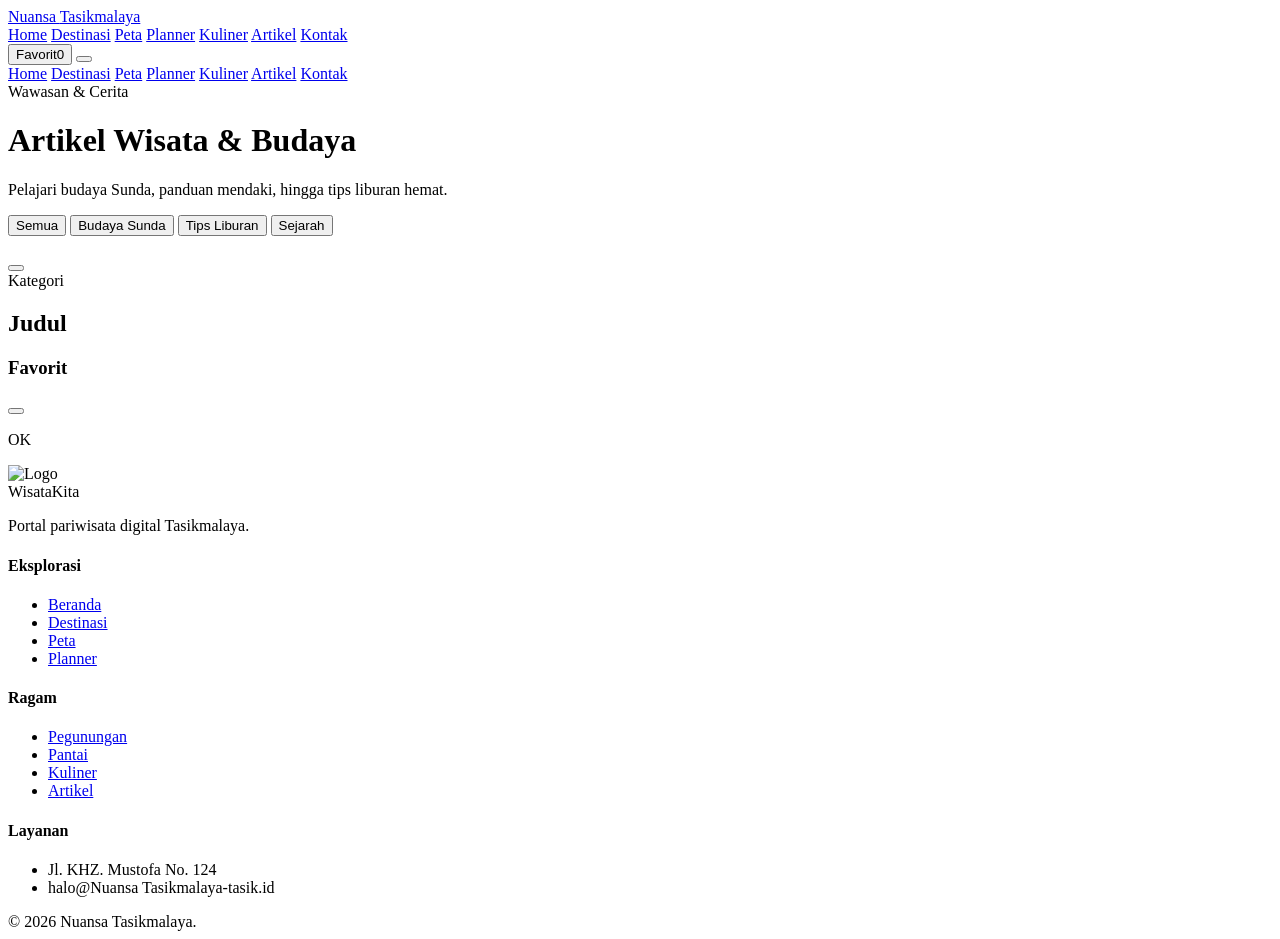
==== artikel.html @ 35f80a56 "Add files via upload" ====
<!DOCTYPE html>
<html lang="id" class="scroll-smooth">
<head>
    <meta charset="UTF-8">
    <meta name="viewport" content="width=device-width, initial-scale=1.0">
    <title>Artikel - Nuansa Tasikmalaya</title>
    <link rel="icon" type="image/png" href="assets/img/logo.png">
    <link rel="preconnect" href="https://fonts.googleapis.com">
    <link href="https://fonts.googleapis.com/css2?family=Inter:wght@400;500;600;700&family=Poppins:wght@500;600;700;800&display=swap" rel="stylesheet">
    <script src="https://cdn.tailwindcss.com"></script>
    <script>tailwind.config = { theme: { extend: { colors: { forest:'#123B35', emeraldNature:'#27866C', mintSoft:'#E9F4EF', amberWarm:'#F4B860', creamLight:'#FAF8F5' }, fontFamily: { heading:['Poppins','sans-serif'], sans:['Inter','sans-serif'] }, boxShadow: { 'soft':'0 10px 30px -5px rgba(18,59,53,0.08)', 'card':'0 20px 40px -15px rgba(18,59,53,0.12)' } } } };</script>
    <script src="https://unpkg.com/lucide@latest"></script>
    <link rel="stylesheet" href="css/style.css">
</head>
<body class="antialiased selection:bg-emeraldNature selection:text-white flex flex-col min-h-screen" data-page="artikel">

<header id="navbar" class="fixed top-0 left-0 right-0 z-50 transition-all duration-300 bg-transparent text-white py-4">
    <div class="max-w-7xl mx-auto px-4 sm:px-6 lg:px-8 flex items-center justify-between">
        <a href="index.html" class="flex items-center gap-2.5 group"><div class="w-14 h-14 rounded-xl overflow-hidden  justify-center shadow-md"><img src="gambar/gambar2.png" alt="Logo" class="w-full h-full object-contain p-1" onerror="this.style.display='none'; this.parentElement.innerHTML='<i data-lucide=\'compass\' class=\'w-6 h-6 text-forest\'></i>'; lucide.createIcons();"></div><div><span class="font-heading font-bold text-xl tracking-tight block leading-none">Nuansa <span class="text-amberWarm">Tasikmalaya</span></span><span class="text-[11px] uppercase tracking-widest opacity-85 font-medium"></span></div></a>
        <nav class="hidden lg:flex items-center gap-1 xl:gap-2">
            <a href="index.html" data-nav="home" class="nav-link px-3.5 py-2 rounded-xl text-sm font-medium hover:bg-white/15">Home</a>
            <a href="wisata.html" data-nav="destinasi" class="nav-link px-3.5 py-2 rounded-xl text-sm font-medium hover:bg-white/15">Destinasi</a>
            <a href="peta.html" data-nav="peta" class="nav-link px-3.5 py-2 rounded-xl text-sm font-medium hover:bg-white/15">Peta</a>
            <a href="trip-planner.html" data-nav="planner" class="nav-link px-3.5 py-2 rounded-xl text-sm font-medium hover:bg-white/15">Planner</a>
            <a href="kuliner.html" data-nav="kuliner" class="nav-link px-3.5 py-2 rounded-xl text-sm font-medium hover:bg-white/15">Kuliner</a>
            <a href="artikel.html" data-nav="artikel" class="nav-link px-3.5 py-2 rounded-xl text-sm font-medium hover:bg-white/15">Artikel</a>
            <a href="kontak.html" data-nav="kontak" class="nav-link px-3.5 py-2 rounded-xl text-sm font-medium hover:bg-white/15">Kontak</a>
        </nav>
        <div class="flex items-center gap-2.5">
            <button onclick="toggleFavoritesModal()" class="relative p-2.5 rounded-xl bg-white/15 hover:bg-white/25 flex items-center gap-1.5"><i data-lucide="heart" class="w-5 h-5 text-amberWarm fill-amberWarm"></i><span class="hidden sm:inline text-xs font-semibold">Favorit</span><span id="fav-badge" class="ml-0.5 px-1.5 py-0.5 text-[11px] font-bold rounded-full bg-amberWarm text-forest">0</span></button>
            <button onclick="toggleMobileMenu()" class="lg:hidden p-2.5 rounded-xl bg-white/15"><i data-lucide="menu" class="w-6 h-6"></i></button>
        </div>
    </div>
    <div id="mobile-menu" class="hidden lg:hidden bg-forest text-white border-t border-white/10 mt-3 px-4 pt-3 pb-6 shadow-2xl">
        <div class="flex flex-col space-y-1.5">
            <a href="index.html" class="px-4 py-3 rounded-xl font-medium hover:bg-white/10">Home</a>
            <a href="wisata.html" class="px-4 py-3 rounded-xl font-medium hover:bg-white/10">Destinasi</a>
            <a href="peta.html" class="px-4 py-3 rounded-xl font-medium hover:bg-white/10">Peta</a>
            <a href="trip-planner.html" class="px-4 py-3 rounded-xl font-medium hover:bg-white/10">Planner</a>
            <a href="kuliner.html" class="px-4 py-3 rounded-xl font-medium hover:bg-white/10">Kuliner</a>
            <a href="artikel.html" class="px-4 py-3 rounded-xl font-medium hover:bg-white/10">Artikel</a>
            <a href="kontak.html" class="px-4 py-3 rounded-xl font-medium hover:bg-white/10">Kontak</a>
        </div>
    </div>
</header>

<main class="flex-grow pt-28 pb-20 bg-creamLight min-h-screen">
    <div class="max-w-7xl mx-auto px-4 sm:px-6 lg:px-8">
        <div class="flex flex-col md:flex-row md:items-end justify-between mb-10 gap-4">
            <div>
                <span class="text-emeraldNature font-semibold text-xs uppercase tracking-widest">Wawasan & Cerita</span>
                <h1 class="font-heading text-3xl sm:text-4xl font-bold text-forest mt-1">Artikel Wisata & Budaya</h1>
                <p class="text-slate-600 text-sm mt-1">Pelajari budaya Sunda, panduan mendaki, hingga tips liburan hemat.</p>
            </div>
            <div class="flex flex-wrap gap-2">
                <button onclick="filterArticles('Semua')" data-art="Semua" class="art-btn px-4 py-2 rounded-xl text-xs font-semibold bg-forest text-white">Semua</button>
                <button onclick="filterArticles('Budaya Sunda')" data-art="Budaya Sunda" class="art-btn px-4 py-2 rounded-xl text-xs font-semibold bg-white text-forest hover:bg-mintSoft">Budaya Sunda</button>
                <button onclick="filterArticles('Tips Liburan')" data-art="Tips Liburan" class="art-btn px-4 py-2 rounded-xl text-xs font-semibold bg-white text-forest hover:bg-mintSoft">Tips Liburan</button>
                <button onclick="filterArticles('Sejarah')" data-art="Sejarah" class="art-btn px-4 py-2 rounded-xl text-xs font-semibold bg-white text-forest hover:bg-mintSoft">Sejarah</button>
            </div>
        </div>
        <div id="articles-grid" class="grid md:grid-cols-2 lg:grid-cols-3 gap-7"></div>
    </div>
</main>

<!-- ARTICLE MODAL -->
<div id="article-modal" class="fixed inset-0 z-50 hidden items-center justify-center bg-forest/75 backdrop-blur-sm p-4">
    <div class="bg-white rounded-3xl max-w-3xl w-full overflow-hidden shadow-2xl max-h-[90vh] flex flex-col">
        <div class="relative h-56 sm:h-72 shrink-0">
            <img id="modal-art-img" src="" alt="" class="w-full h-full object-cover">
            <div class="absolute inset-0 bg-gradient-to-t from-forest/90 via-forest/30 to-transparent"></div>
            <button onclick="closeArticleModal()" class="absolute top-4 right-4 w-10 h-10 rounded-full bg-white/90 text-forest flex items-center justify-center shadow-lg hover:bg-amberWarm transition-colors"><i data-lucide="x" class="w-5 h-5"></i></button>
            <div class="absolute bottom-5 left-6 right-6 text-white"><span id="modal-art-cat" class="px-3 py-1 rounded-full bg-amberWarm text-forest text-xs font-bold">Kategori</span><h2 id="modal-art-title" class="font-heading text-xl sm:text-2xl font-bold mt-2">Judul</h2><p id="modal-art-meta" class="text-xs text-mintSoft mt-1"></p></div>
        </div>
        <div id="modal-art-body" class="p-6 sm:p-8 overflow-y-auto text-slate-700 text-sm sm:text-base leading-relaxed space-y-4"></div>
    </div>
</div>

<div id="favorites-modal" class="fixed inset-0 z-50 hidden items-center justify-center bg-forest/70 backdrop-blur-sm p-4"><div class="bg-white rounded-3xl max-w-lg w-full p-6 sm:p-8 shadow-2xl max-h-[85vh] flex flex-col"><div class="flex items-center justify-between pb-4 border-b border-slate-100"><div class="flex items-center gap-2.5"><div class="w-9 h-9 rounded-xl bg-mintSoft text-emeraldNature flex items-center justify-center"><i data-lucide="heart" class="w-5 h-5 fill-emeraldNature"></i></div><h3 class="font-heading font-bold text-lg text-forest">Favorit</h3></div><button onclick="toggleFavoritesModal()" class="p-2 rounded-xl hover:bg-slate-100 text-slate-500"><i data-lucide="x" class="w-5 h-5"></i></button></div><div id="favorites-list-container" class="py-4 overflow-y-auto space-y-3 flex-grow"></div></div></div>
<div id="toast-notification" class="fixed bottom-6 right-6 z-50 transform translate-y-24 opacity-0 transition-all duration-300 pointer-events-none"><div class="bg-forest text-white px-5 py-3.5 rounded-2xl shadow-2xl border border-white/15 flex items-center gap-3"><div class="w-8 h-8 rounded-xl bg-amberWarm text-forest flex items-center justify-center shrink-0"><i data-lucide="check-circle-2" class="w-5 h-5"></i></div><p id="toast-message" class="text-xs sm:text-sm font-medium">OK</p></div></div>
<footer class="bg-forest text-white pt-16 pb-8 border-t border-white/10">
    <div class="max-w-7xl mx-auto px-4 sm:px-6 lg:px-8">
        <div class="grid grid-cols-1 md:grid-cols-2 lg:grid-cols-4 gap-10 pb-12 border-b border-white/10">
            <div><div class="flex items-center gap-2.5 mb-4"><div class="w-10 h-10 rounded-xl overflow-hidden bg-amberWarm flex items-center justify-center"><img src="assets/img/logo.png" alt="Logo" class="w-full h-full object-contain p-1"></div><span class="font-heading font-bold text-xl">Wisata<span class="text-amberWarm">Kita</span></span></div><p class="text-mintSoft/80 text-sm">Portal pariwisata digital Tasikmalaya.</p></div>
            <div><h4 class="font-heading font-bold text-base mb-4 text-amberWarm">Eksplorasi</h4><ul class="space-y-2.5 text-sm text-mintSoft/80"><li><a href="index.html" class="hover:text-amberWarm">Beranda</a></li><li><a href="wisata.html" class="hover:text-amberWarm">Destinasi</a></li><li><a href="peta.html" class="hover:text-amberWarm">Peta</a></li><li><a href="trip-planner.html" class="hover:text-amberWarm">Planner</a></li></ul></div>
            <div><h4 class="font-heading font-bold text-base mb-4 text-amberWarm">Ragam</h4><ul class="space-y-2.5 text-sm text-mintSoft/80"><li><a href="wisata.html?kategori=Pegunungan" class="hover:text-amberWarm">Pegunungan</a></li><li><a href="wisata.html?kategori=Pantai" class="hover:text-amberWarm">Pantai</a></li><li><a href="kuliner.html" class="hover:text-amberWarm">Kuliner</a></li><li><a href="artikel.html" class="hover:text-amberWarm">Artikel</a></li></ul></div>
            <div><h4 class="font-heading font-bold text-base mb-4 text-amberWarm">Layanan</h4><ul class="space-y-3 text-sm text-mintSoft/80"><li>Jl. KHZ. Mustofa No. 124</li><li>halo@Nuansa Tasikmalaya-tasik.id</li></ul></div>
        </div>
        <div class="pt-8 text-center text-xs text-mintSoft/60">&copy; 2026 Nuansa Tasikmalaya.</div>
    </div>
</footer>

<script src="js/main.js"></script>
<script>
    // ===== Artikel Script =====
    function renderArticles(category = 'Semua') {
        const grid = document.getElementById('articles-grid');
        const filtered = category === 'Semua' ? articlesData : articlesData.filter(a => a.category === category);
        if (filtered.length === 0) { grid.innerHTML = '<div class="col-span-full text-center py-10 text-slate-500">Belum ada artikel.</div>'; return; }
        grid.innerHTML = filtered.map(a => `<article onclick="openArticleModal('${a.id}')" class="group bg-white rounded-3xl overflow-hidden shadow-soft hover:shadow-card transition-all duration-300 border border-slate-100 cursor-pointer hover:-translate-y-1"><div class="relative h-52 overflow-hidden"><img src="${a.image}" alt="${a.title}" class="w-full h-full object-cover group-hover:scale-105 transition-transform duration-500"><span class="absolute top-3.5 left-3.5 px-3 py-1 rounded-full bg-amberWarm text-forest text-xs font-bold">${a.category}</span></div><div class="p-5"><div class="flex items-center gap-3 text-xs text-slate-500 mb-2"><span class="flex items-center gap-1"><i data-lucide="calendar" class="w-3.5 h-3.5"></i> ${a.date}</span><span class="flex items-center gap-1"><i data-lucide="clock" class="w-3.5 h-3.5"></i> ${a.readTime}</span></div><h3 class="font-heading font-bold text-lg text-forest group-hover:text-emeraldNature transition-colors mb-2 line-clamp-2">${a.title}</h3><p class="text-sm text-slate-500 line-clamp-2 mb-4">${a.excerpt}</p><span class="text-emeraldNature font-semibold text-sm inline-flex items-center gap-1">Baca Selengkapnya <i data-lucide="arrow-right" class="w-4 h-4"></i></span></div></article>`).join('');
        lucide.createIcons();
    }
    function filterArticles(cat) {
        document.querySelectorAll('.art-btn').forEach(b => {
            if (b.dataset.art === cat) { b.classList.add('bg-forest','text-white'); b.classList.remove('bg-white','text-forest'); }
            else { b.classList.remove('bg-forest','text-white'); b.classList.add('bg-white','text-forest'); }
        });
        renderArticles(cat);
    }
    function openArticleModal(id) {
        const a = articlesData.find(x => x.id === id);
        if (!a) return;
        document.getElementById('modal-art-img').src = a.image;
        document.getElementById('modal-art-cat').textContent = a.category;
        document.getElementById('modal-art-title').textContent = a.title;
        document.getElementById('modal-art-meta').textContent = `${a.date} • ${a.readTime}`;
        document.getElementById('modal-art-body').innerHTML = a.content;
        const m = document.getElementById('article-modal');
        m.classList.remove('hidden'); m.classList.add('flex');
        document.body.style.overflow = 'hidden';
        lucide.createIcons();
    }
    function closeArticleModal() {
        const m = document.getElementById('article-modal');
        m.classList.add('hidden'); m.classList.remove('flex');
        document.body.style.overflow = '';
    }
    document.addEventListener('DOMContentLoaded', () => { renderArticles('Semua'); });
</script>
</body>
</html>
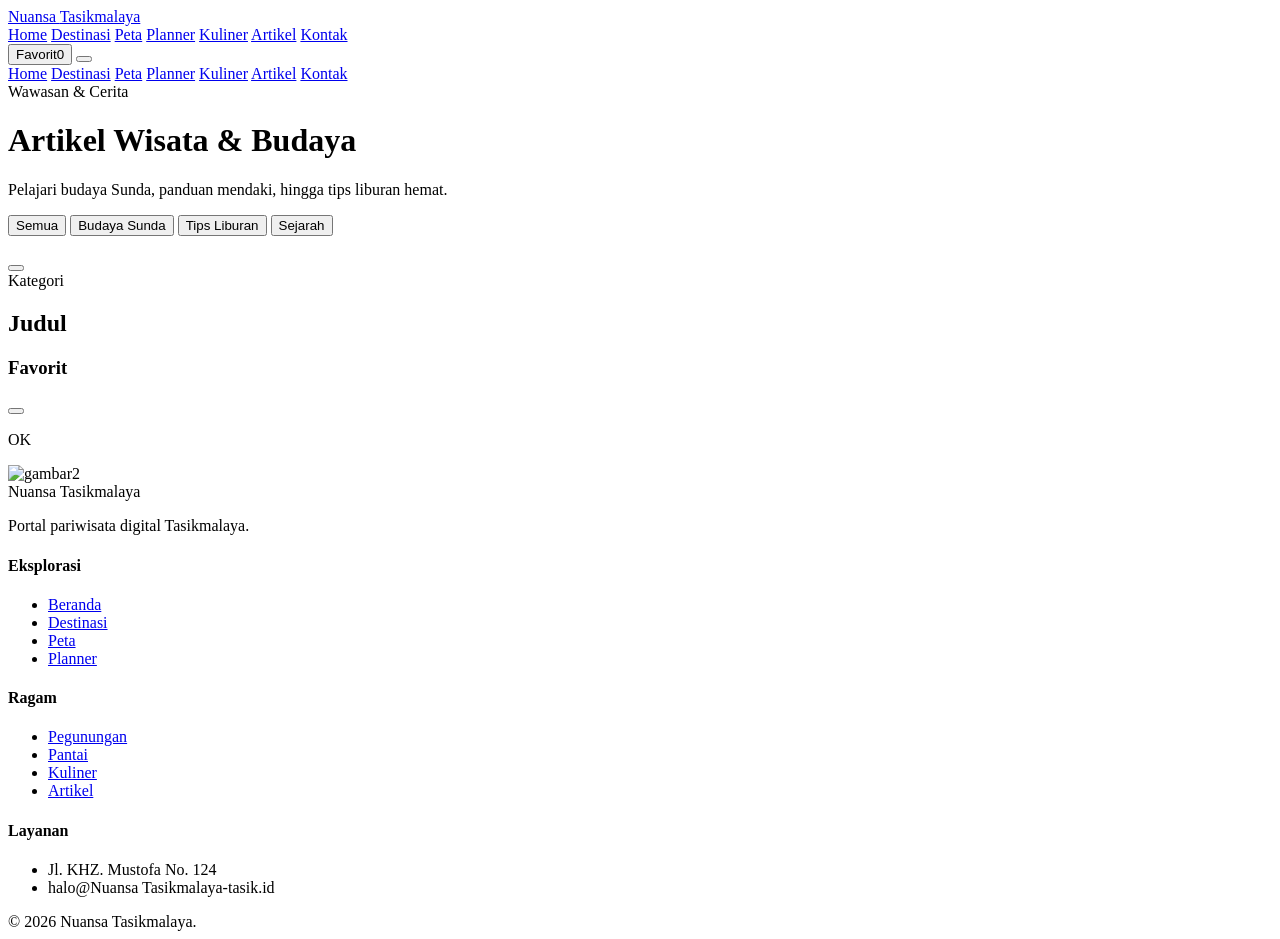
==== commit e6e722fb: "Add files via upload" ====
--- a/artikel.html
+++ b/artikel.html
@@ -4,19 +4,19 @@
     <meta charset="UTF-8">
     <meta name="viewport" content="width=device-width, initial-scale=1.0">
     <title>Artikel - Nuansa Tasikmalaya</title>
-    <link rel="icon" type="image/png" href="assets/img/logo.png">
+    <link rel="icon" type="image/png" href="https://i.ibb.co.com/chTZXvHs/gambar2.png" alt="gambar2">
     <link rel="preconnect" href="https://fonts.googleapis.com">
     <link href="https://fonts.googleapis.com/css2?family=Inter:wght@400;500;600;700&family=Poppins:wght@500;600;700;800&display=swap" rel="stylesheet">
     <script src="https://cdn.tailwindcss.com"></script>
     <script>tailwind.config = { theme: { extend: { colors: { forest:'#123B35', emeraldNature:'#27866C', mintSoft:'#E9F4EF', amberWarm:'#F4B860', creamLight:'#FAF8F5' }, fontFamily: { heading:['Poppins','sans-serif'], sans:['Inter','sans-serif'] }, boxShadow: { 'soft':'0 10px 30px -5px rgba(18,59,53,0.08)', 'card':'0 20px 40px -15px rgba(18,59,53,0.12)' } } } };</script>
     <script src="https://unpkg.com/lucide@latest"></script>
-    <link rel="stylesheet" href="css/style.css">
+    <link rel="stylesheet" href="css/syalma_style.css">
 </head>
 <body class="antialiased selection:bg-emeraldNature selection:text-white flex flex-col min-h-screen" data-page="artikel">
 
 <header id="navbar" class="fixed top-0 left-0 right-0 z-50 transition-all duration-300 bg-transparent text-white py-4">
     <div class="max-w-7xl mx-auto px-4 sm:px-6 lg:px-8 flex items-center justify-between">
-        <a href="index.html" class="flex items-center gap-2.5 group"><div class="w-14 h-14 rounded-xl overflow-hidden  justify-center shadow-md"><img src="gambar/gambar2.png" alt="Logo" class="w-full h-full object-contain p-1" onerror="this.style.display='none'; this.parentElement.innerHTML='<i data-lucide=\'compass\' class=\'w-6 h-6 text-forest\'></i>'; lucide.createIcons();"></div><div><span class="font-heading font-bold text-xl tracking-tight block leading-none">Nuansa <span class="text-amberWarm">Tasikmalaya</span></span><span class="text-[11px] uppercase tracking-widest opacity-85 font-medium"></span></div></a>
+        <a href="index.html" class="flex items-center gap-2.5 group"><div class="w-14 h-14 rounded-xl overflow-hidden  justify-center shadow-md"><img src="https://i.ibb.co.com/chTZXvHs/gambar2.png" alt="gambar2" alt="Logo" class="w-full h-full object-contain p-1" onerror="this.style.display='none'; this.parentElement.innerHTML='<i data-lucide=\'compass\' class=\'w-6 h-6 text-forest\'></i>'; lucide.createIcons();"></div><div><span class="font-heading font-bold text-xl tracking-tight block leading-none">Nuansa <span class="text-amberWarm">Tasikmalaya</span></span><span class="text-[11px] uppercase tracking-widest opacity-85 font-medium"></span></div></a>
         <nav class="hidden lg:flex items-center gap-1 xl:gap-2">
             <a href="index.html" data-nav="home" class="nav-link px-3.5 py-2 rounded-xl text-sm font-medium hover:bg-white/15">Home</a>
             <a href="wisata.html" data-nav="destinasi" class="nav-link px-3.5 py-2 rounded-xl text-sm font-medium hover:bg-white/15">Destinasi</a>
@@ -81,7 +81,7 @@
 <footer class="bg-forest text-white pt-16 pb-8 border-t border-white/10">
     <div class="max-w-7xl mx-auto px-4 sm:px-6 lg:px-8">
         <div class="grid grid-cols-1 md:grid-cols-2 lg:grid-cols-4 gap-10 pb-12 border-b border-white/10">
-            <div><div class="flex items-center gap-2.5 mb-4"><div class="w-10 h-10 rounded-xl overflow-hidden bg-amberWarm flex items-center justify-center"><img src="assets/img/logo.png" alt="Logo" class="w-full h-full object-contain p-1"></div><span class="font-heading font-bold text-xl">Wisata<span class="text-amberWarm">Kita</span></span></div><p class="text-mintSoft/80 text-sm">Portal pariwisata digital Tasikmalaya.</p></div>
+            <div><div class="flex items-center gap-2.5 mb-4"><div class="w-10 h-10 rounded-xl overflow-hidden justify-center"><img src="https://i.ibb.co.com/chTZXvHs/gambar2.png" alt="gambar2" alt="Logo" class="w-full h-full object-contain p-1"></div><span class="font-heading font-bold text-xl">Nuansa <span class="text-amberWarm">Tasikmalaya</span></span></div><p class="text-mintSoft/80 text-sm">Portal pariwisata digital Tasikmalaya.</p></div>
             <div><h4 class="font-heading font-bold text-base mb-4 text-amberWarm">Eksplorasi</h4><ul class="space-y-2.5 text-sm text-mintSoft/80"><li><a href="index.html" class="hover:text-amberWarm">Beranda</a></li><li><a href="wisata.html" class="hover:text-amberWarm">Destinasi</a></li><li><a href="peta.html" class="hover:text-amberWarm">Peta</a></li><li><a href="trip-planner.html" class="hover:text-amberWarm">Planner</a></li></ul></div>
             <div><h4 class="font-heading font-bold text-base mb-4 text-amberWarm">Ragam</h4><ul class="space-y-2.5 text-sm text-mintSoft/80"><li><a href="wisata.html?kategori=Pegunungan" class="hover:text-amberWarm">Pegunungan</a></li><li><a href="wisata.html?kategori=Pantai" class="hover:text-amberWarm">Pantai</a></li><li><a href="kuliner.html" class="hover:text-amberWarm">Kuliner</a></li><li><a href="artikel.html" class="hover:text-amberWarm">Artikel</a></li></ul></div>
             <div><h4 class="font-heading font-bold text-base mb-4 text-amberWarm">Layanan</h4><ul class="space-y-3 text-sm text-mintSoft/80"><li>Jl. KHZ. Mustofa No. 124</li><li>halo@Nuansa Tasikmalaya-tasik.id</li></ul></div>
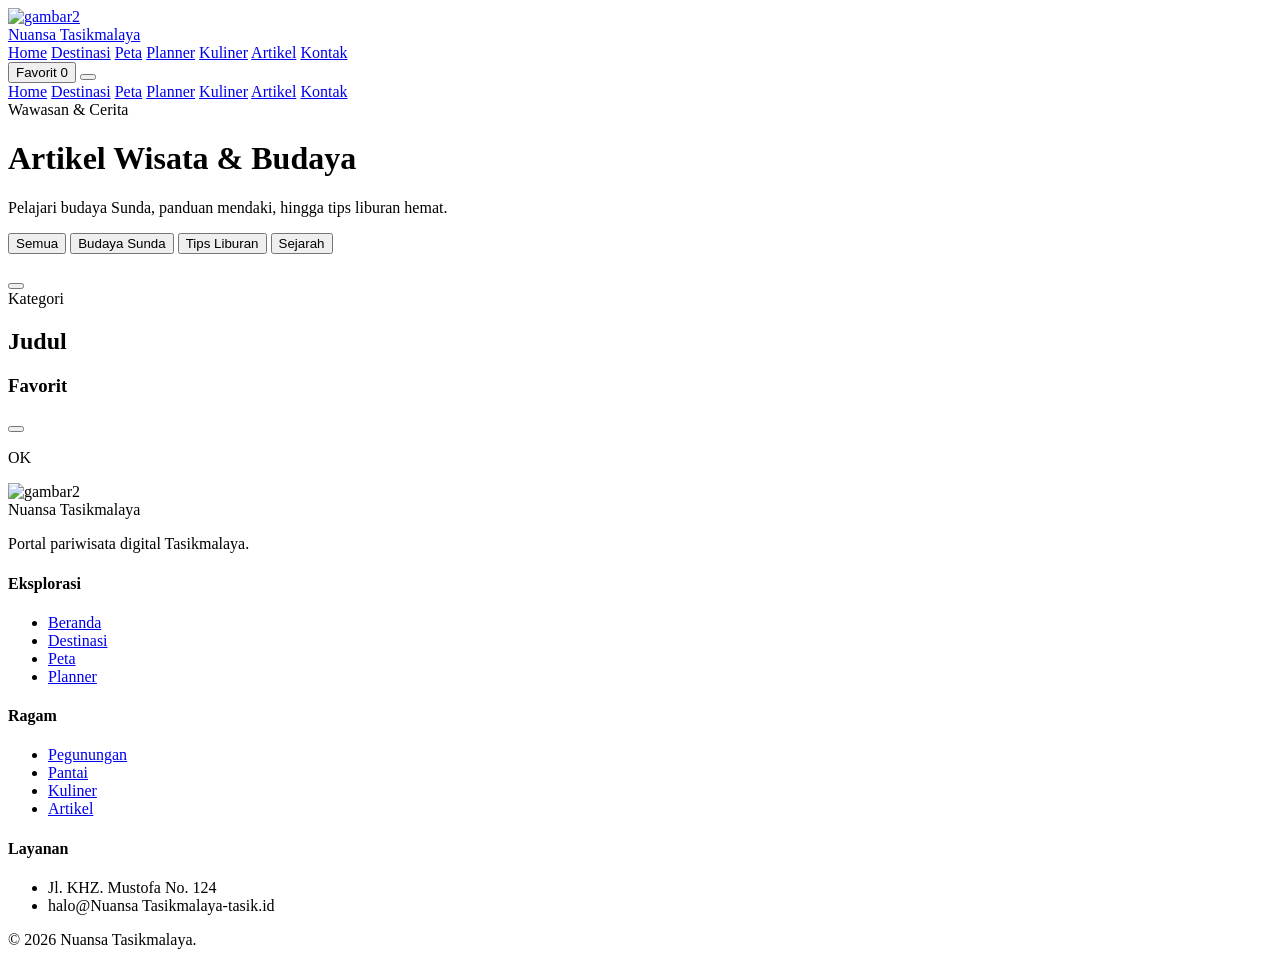
==== commit b382cbcb: "Update artikel.html" ====
--- a/artikel.html
+++ b/artikel.html
@@ -9,14 +9,26 @@
     <link href="https://fonts.googleapis.com/css2?family=Inter:wght@400;500;600;700&family=Poppins:wght@500;600;700;800&display=swap" rel="stylesheet">
     <script src="https://cdn.tailwindcss.com"></script>
     <script>tailwind.config = { theme: { extend: { colors: { forest:'#123B35', emeraldNature:'#27866C', mintSoft:'#E9F4EF', amberWarm:'#F4B860', creamLight:'#FAF8F5' }, fontFamily: { heading:['Poppins','sans-serif'], sans:['Inter','sans-serif'] }, boxShadow: { 'soft':'0 10px 30px -5px rgba(18,59,53,0.08)', 'card':'0 20px 40px -15px rgba(18,59,53,0.12)' } } } };</script>
-    <script src="https://unpkg.com/lucide@latest"></script>
+    
+    <!-- PERBAIKAN: Mengganti CDN Lucide ke versi stabil dan menambahkan defer -->
+    <script src="https://cdn.jsdelivr.net/npm/lucide@0.468.0/dist/umd/lucide.min.js" defer></script>
+    
     <link rel="stylesheet" href="css/syalma_style.css">
 </head>
 <body class="antialiased selection:bg-emeraldNature selection:text-white flex flex-col min-h-screen" data-page="artikel">
 
 <header id="navbar" class="fixed top-0 left-0 right-0 z-50 transition-all duration-300 bg-transparent text-white py-4">
     <div class="max-w-7xl mx-auto px-4 sm:px-6 lg:px-8 flex items-center justify-between">
-        <a href="index.html" class="flex items-center gap-2.5 group"><div class="w-14 h-14 rounded-xl overflow-hidden  justify-center shadow-md"><img src="https://i.ibb.co.com/chTZXvHs/gambar2.png" alt="gambar2" alt="Logo" class="w-full h-full object-contain p-1" onerror="this.style.display='none'; this.parentElement.innerHTML='<i data-lucide=\'compass\' class=\'w-6 h-6 text-forest\'></i>'; lucide.createIcons();"></div><div><span class="font-heading font-bold text-xl tracking-tight block leading-none">Nuansa <span class="text-amberWarm">Tasikmalaya</span></span><span class="text-[11px] uppercase tracking-widest opacity-85 font-medium"></span></div></a>
+        <a href="index.html" class="flex items-center gap-2.5 group">
+            <div class="w-14 h-14 rounded-xl overflow-hidden justify-center shadow-md">
+                <!-- PERBAIKAN: Menambahkan safety check pada onerror -->
+                <img src="https://i.ibb.co.com/chTZXvHs/gambar2.png" alt="gambar2" class="w-full h-full object-contain p-1" onerror="this.style.display='none'; this.parentElement.innerHTML='<i data-lucide=\'compass\' class=\'w-6 h-6 text-forest\'></i>'; if(typeof lucide !== \'undefined\') lucide.createIcons();">
+            </div>
+            <div>
+                <span class="font-heading font-bold text-xl tracking-tight block leading-none">Nuansa <span class="text-amberWarm">Tasikmalaya</span></span>
+                <span class="text-[11px] uppercase tracking-widest opacity-85 font-medium"></span>
+            </div>
+        </a>
         <nav class="hidden lg:flex items-center gap-1 xl:gap-2">
             <a href="index.html" data-nav="home" class="nav-link px-3.5 py-2 rounded-xl text-sm font-medium hover:bg-white/15">Home</a>
             <a href="wisata.html" data-nav="destinasi" class="nav-link px-3.5 py-2 rounded-xl text-sm font-medium hover:bg-white/15">Destinasi</a>
@@ -27,7 +39,11 @@
             <a href="kontak.html" data-nav="kontak" class="nav-link px-3.5 py-2 rounded-xl text-sm font-medium hover:bg-white/15">Kontak</a>
         </nav>
         <div class="flex items-center gap-2.5">
-            <button onclick="toggleFavoritesModal()" class="relative p-2.5 rounded-xl bg-white/15 hover:bg-white/25 flex items-center gap-1.5"><i data-lucide="heart" class="w-5 h-5 text-amberWarm fill-amberWarm"></i><span class="hidden sm:inline text-xs font-semibold">Favorit</span><span id="fav-badge" class="ml-0.5 px-1.5 py-0.5 text-[11px] font-bold rounded-full bg-amberWarm text-forest">0</span></button>
+            <button onclick="toggleFavoritesModal()" class="relative p-2.5 rounded-xl bg-white/15 hover:bg-white/25 flex items-center gap-1.5">
+                <i data-lucide="heart" class="w-5 h-5 text-amberWarm fill-amberWarm"></i>
+                <span class="hidden sm:inline text-xs font-semibold">Favorit</span>
+                <span id="fav-badge" class="ml-0.5 px-1.5 py-0.5 text-[11px] font-bold rounded-full bg-amberWarm text-forest">0</span>
+            </button>
             <button onclick="toggleMobileMenu()" class="lg:hidden p-2.5 rounded-xl bg-white/15"><i data-lucide="menu" class="w-6 h-6"></i></button>
         </div>
     </div>
@@ -78,10 +94,11 @@
 
 <div id="favorites-modal" class="fixed inset-0 z-50 hidden items-center justify-center bg-forest/70 backdrop-blur-sm p-4"><div class="bg-white rounded-3xl max-w-lg w-full p-6 sm:p-8 shadow-2xl max-h-[85vh] flex flex-col"><div class="flex items-center justify-between pb-4 border-b border-slate-100"><div class="flex items-center gap-2.5"><div class="w-9 h-9 rounded-xl bg-mintSoft text-emeraldNature flex items-center justify-center"><i data-lucide="heart" class="w-5 h-5 fill-emeraldNature"></i></div><h3 class="font-heading font-bold text-lg text-forest">Favorit</h3></div><button onclick="toggleFavoritesModal()" class="p-2 rounded-xl hover:bg-slate-100 text-slate-500"><i data-lucide="x" class="w-5 h-5"></i></button></div><div id="favorites-list-container" class="py-4 overflow-y-auto space-y-3 flex-grow"></div></div></div>
 <div id="toast-notification" class="fixed bottom-6 right-6 z-50 transform translate-y-24 opacity-0 transition-all duration-300 pointer-events-none"><div class="bg-forest text-white px-5 py-3.5 rounded-2xl shadow-2xl border border-white/15 flex items-center gap-3"><div class="w-8 h-8 rounded-xl bg-amberWarm text-forest flex items-center justify-center shrink-0"><i data-lucide="check-circle-2" class="w-5 h-5"></i></div><p id="toast-message" class="text-xs sm:text-sm font-medium">OK</p></div></div>
+
 <footer class="bg-forest text-white pt-16 pb-8 border-t border-white/10">
     <div class="max-w-7xl mx-auto px-4 sm:px-6 lg:px-8">
         <div class="grid grid-cols-1 md:grid-cols-2 lg:grid-cols-4 gap-10 pb-12 border-b border-white/10">
-            <div><div class="flex items-center gap-2.5 mb-4"><div class="w-10 h-10 rounded-xl overflow-hidden justify-center"><img src="https://i.ibb.co.com/chTZXvHs/gambar2.png" alt="gambar2" alt="Logo" class="w-full h-full object-contain p-1"></div><span class="font-heading font-bold text-xl">Nuansa <span class="text-amberWarm">Tasikmalaya</span></span></div><p class="text-mintSoft/80 text-sm">Portal pariwisata digital Tasikmalaya.</p></div>
+            <div><div class="flex items-center gap-2.5 mb-4"><div class="w-10 h-10 rounded-xl overflow-hidden justify-center"><img src="https://i.ibb.co.com/chTZXvHs/gambar2.png" alt="gambar2" class="w-full h-full object-contain p-1"></div><span class="font-heading font-bold text-xl">Nuansa <span class="text-amberWarm">Tasikmalaya</span></span></div><p class="text-mintSoft/80 text-sm">Portal pariwisata digital Tasikmalaya.</p></div>
             <div><h4 class="font-heading font-bold text-base mb-4 text-amberWarm">Eksplorasi</h4><ul class="space-y-2.5 text-sm text-mintSoft/80"><li><a href="index.html" class="hover:text-amberWarm">Beranda</a></li><li><a href="wisata.html" class="hover:text-amberWarm">Destinasi</a></li><li><a href="peta.html" class="hover:text-amberWarm">Peta</a></li><li><a href="trip-planner.html" class="hover:text-amberWarm">Planner</a></li></ul></div>
             <div><h4 class="font-heading font-bold text-base mb-4 text-amberWarm">Ragam</h4><ul class="space-y-2.5 text-sm text-mintSoft/80"><li><a href="wisata.html?kategori=Pegunungan" class="hover:text-amberWarm">Pegunungan</a></li><li><a href="wisata.html?kategori=Pantai" class="hover:text-amberWarm">Pantai</a></li><li><a href="kuliner.html" class="hover:text-amberWarm">Kuliner</a></li><li><a href="artikel.html" class="hover:text-amberWarm">Artikel</a></li></ul></div>
             <div><h4 class="font-heading font-bold text-base mb-4 text-amberWarm">Layanan</h4><ul class="space-y-3 text-sm text-mintSoft/80"><li>Jl. KHZ. Mustofa No. 124</li><li>halo@Nuansa Tasikmalaya-tasik.id</li></ul></div>
@@ -95,10 +112,19 @@
     // ===== Artikel Script =====
     function renderArticles(category = 'Semua') {
         const grid = document.getElementById('articles-grid');
+        
+        // Safety check jika data artikel belum dimuat
+        if (typeof articlesData === 'undefined') return;
+
         const filtered = category === 'Semua' ? articlesData : articlesData.filter(a => a.category === category);
         if (filtered.length === 0) { grid.innerHTML = '<div class="col-span-full text-center py-10 text-slate-500">Belum ada artikel.</div>'; return; }
+        
         grid.innerHTML = filtered.map(a => `<article onclick="openArticleModal('${a.id}')" class="group bg-white rounded-3xl overflow-hidden shadow-soft hover:shadow-card transition-all duration-300 border border-slate-100 cursor-pointer hover:-translate-y-1"><div class="relative h-52 overflow-hidden"><img src="${a.image}" alt="${a.title}" class="w-full h-full object-cover group-hover:scale-105 transition-transform duration-500"><span class="absolute top-3.5 left-3.5 px-3 py-1 rounded-full bg-amberWarm text-forest text-xs font-bold">${a.category}</span></div><div class="p-5"><div class="flex items-center gap-3 text-xs text-slate-500 mb-2"><span class="flex items-center gap-1"><i data-lucide="calendar" class="w-3.5 h-3.5"></i> ${a.date}</span><span class="flex items-center gap-1"><i data-lucide="clock" class="w-3.5 h-3.5"></i> ${a.readTime}</span></div><h3 class="font-heading font-bold text-lg text-forest group-hover:text-emeraldNature transition-colors mb-2 line-clamp-2">${a.title}</h3><p class="text-sm text-slate-500 line-clamp-2 mb-4">${a.excerpt}</p><span class="text-emeraldNature font-semibold text-sm inline-flex items-center gap-1">Baca Selengkapnya <i data-lucide="arrow-right" class="w-4 h-4"></i></span></div></article>`).join('');
-        lucide.createIcons();
+        
+        // PERBAIKAN: Safety check sebelum render ikon
+        if (typeof lucide !== 'undefined') {
+            lucide.createIcons();
+        }
     }
     function filterArticles(cat) {
         document.querySelectorAll('.art-btn').forEach(b => {
@@ -118,14 +144,27 @@
         const m = document.getElementById('article-modal');
         m.classList.remove('hidden'); m.classList.add('flex');
         document.body.style.overflow = 'hidden';
-        lucide.createIcons();
+        
+        // PERBAIKAN: Safety check sebelum render ikon di modal
+        if (typeof lucide !== 'undefined') {
+            lucide.createIcons();
+        }
     }
     function closeArticleModal() {
         const m = document.getElementById('article-modal');
         m.classList.add('hidden'); m.classList.remove('flex');
         document.body.style.overflow = '';
     }
-    document.addEventListener('DOMContentLoaded', () => { renderArticles('Semua'); });
+    document.addEventListener('DOMContentLoaded', () => { 
+        renderArticles('Semua'); 
+        
+        // Render ikon untuk elemen statis (navbar, footer) saat halaman dimuat
+        setTimeout(() => {
+            if (typeof lucide !== 'undefined') {
+                lucide.createIcons();
+            }
+        }, 100);
+    });
 </script>
 </body>
-</html>+</html>
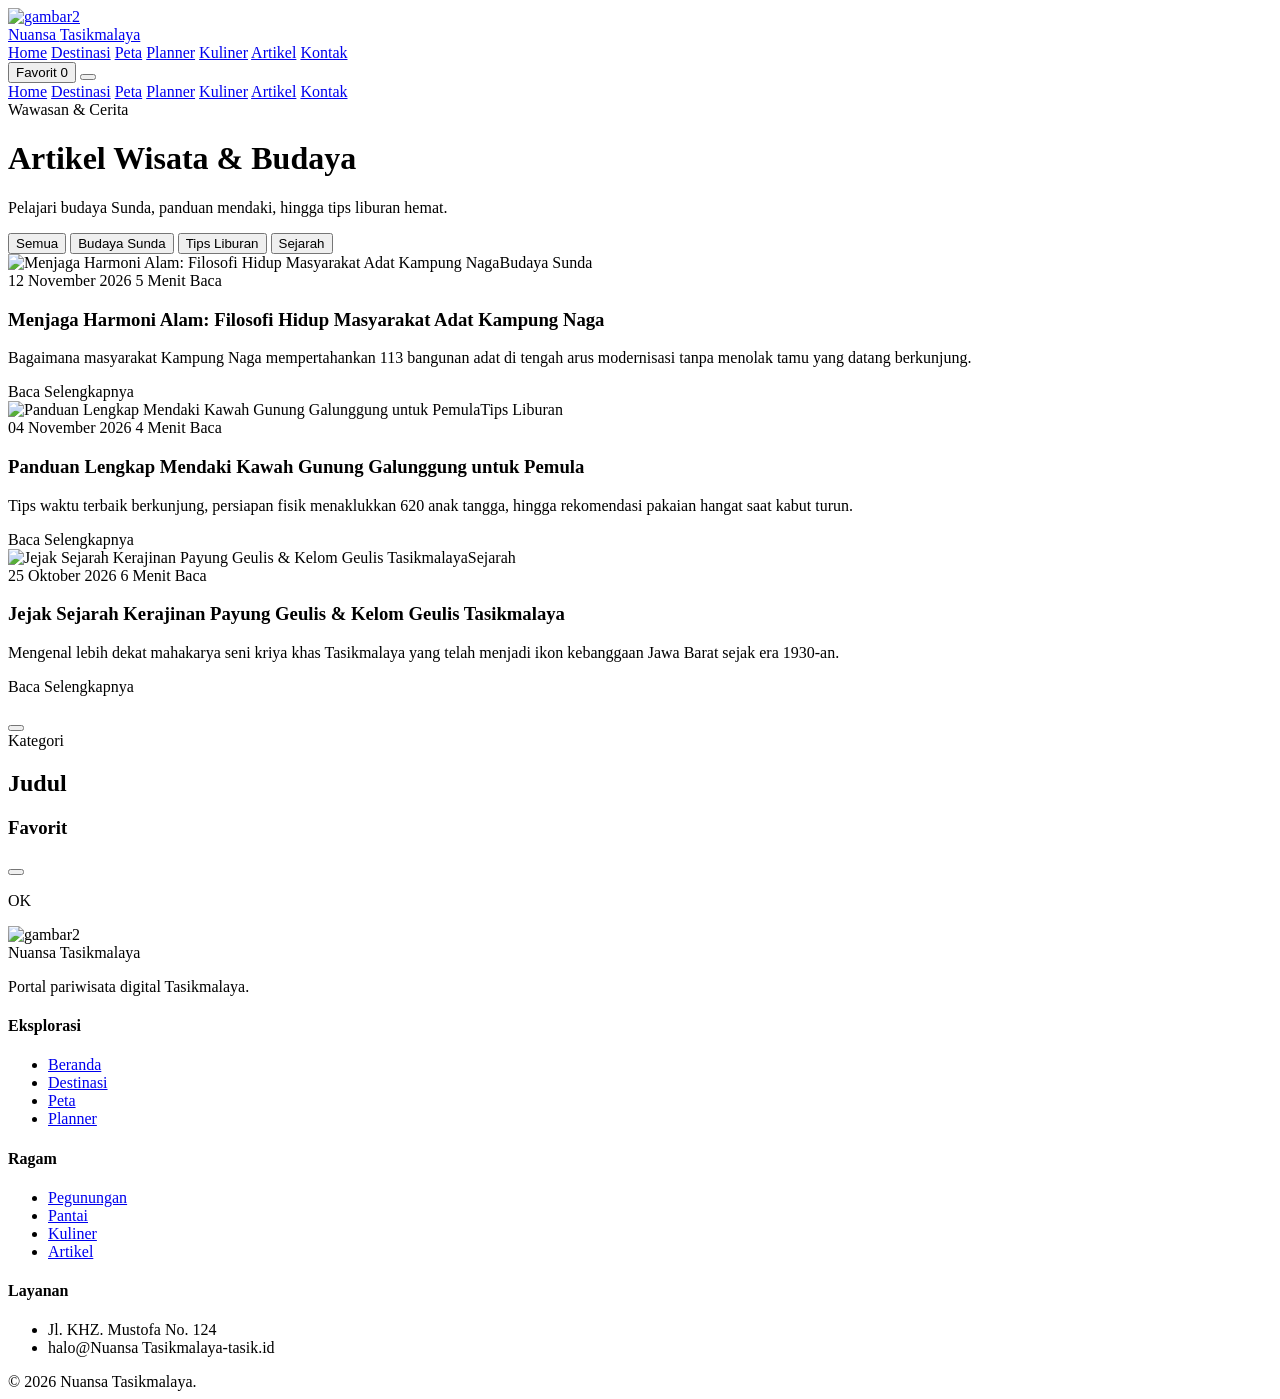
==== commit 5564054c: "Fix CDN link and update stylesheet/script paths" ====
--- a/artikel.html
+++ b/artikel.html
@@ -13,7 +13,7 @@
     <!-- PERBAIKAN: Mengganti CDN Lucide ke versi stabil dan menambahkan defer -->
     <script src="https://cdn.jsdelivr.net/npm/lucide@0.468.0/dist/umd/lucide.min.js" defer></script>
     
-    <link rel="stylesheet" href="css/syalma_style.css">
+    <link rel="stylesheet" href=./syalma_style.css">
 </head>
 <body class="antialiased selection:bg-emeraldNature selection:text-white flex flex-col min-h-screen" data-page="artikel">
 
@@ -107,7 +107,7 @@
     </div>
 </footer>
 
-<script src="js/main.js"></script>
+<script src="./main.js"></script>
 <script>
     // ===== Artikel Script =====
     function renderArticles(category = 'Semua') {
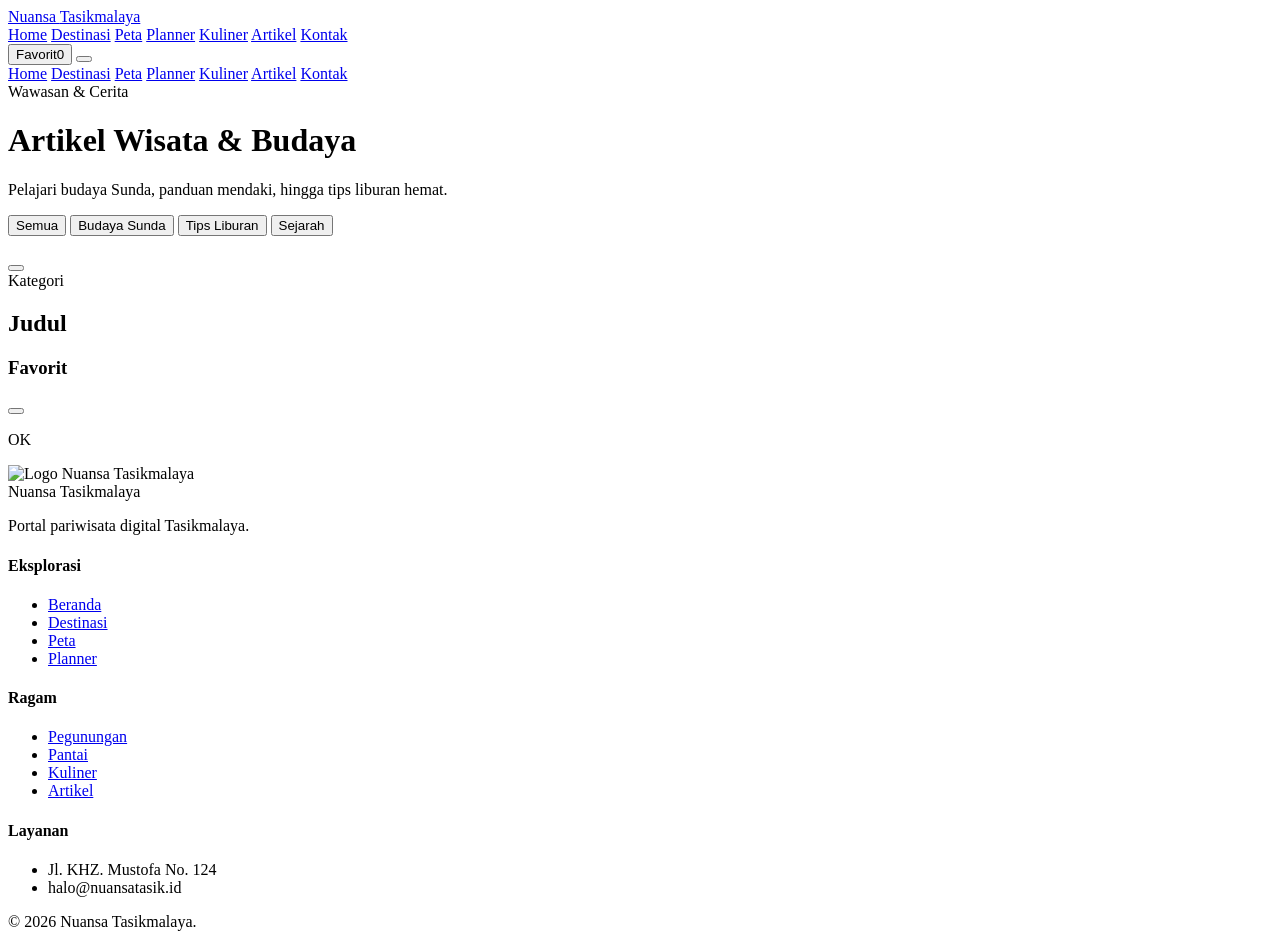
==== commit 4665ac99: "Update artikel.html" ====
--- a/artikel.html
+++ b/artikel.html
@@ -4,31 +4,19 @@
     <meta charset="UTF-8">
     <meta name="viewport" content="width=device-width, initial-scale=1.0">
     <title>Artikel - Nuansa Tasikmalaya</title>
-    <link rel="icon" type="image/png" href="https://i.ibb.co.com/chTZXvHs/gambar2.png" alt="gambar2">
+    <link rel="icon" type="image/png" href="https://i.ibb.co/chTZXvHs/gambar2.png">
     <link rel="preconnect" href="https://fonts.googleapis.com">
     <link href="https://fonts.googleapis.com/css2?family=Inter:wght@400;500;600;700&family=Poppins:wght@500;600;700;800&display=swap" rel="stylesheet">
     <script src="https://cdn.tailwindcss.com"></script>
     <script>tailwind.config = { theme: { extend: { colors: { forest:'#123B35', emeraldNature:'#27866C', mintSoft:'#E9F4EF', amberWarm:'#F4B860', creamLight:'#FAF8F5' }, fontFamily: { heading:['Poppins','sans-serif'], sans:['Inter','sans-serif'] }, boxShadow: { 'soft':'0 10px 30px -5px rgba(18,59,53,0.08)', 'card':'0 20px 40px -15px rgba(18,59,53,0.12)' } } } };</script>
-    
-    <!-- PERBAIKAN: Mengganti CDN Lucide ke versi stabil dan menambahkan defer -->
-    <script src="https://cdn.jsdelivr.net/npm/lucide@0.468.0/dist/umd/lucide.min.js" defer></script>
-    
-    <link rel="stylesheet" href=./syalma_style.css">
+    <script src="https://unpkg.com/lucide@latest"></script>
+    <link rel="stylesheet" href="css/syalma_style.css">
 </head>
 <body class="antialiased selection:bg-emeraldNature selection:text-white flex flex-col min-h-screen" data-page="artikel">
 
 <header id="navbar" class="fixed top-0 left-0 right-0 z-50 transition-all duration-300 bg-transparent text-white py-4">
     <div class="max-w-7xl mx-auto px-4 sm:px-6 lg:px-8 flex items-center justify-between">
-        <a href="index.html" class="flex items-center gap-2.5 group">
-            <div class="w-14 h-14 rounded-xl overflow-hidden justify-center shadow-md">
-                <!-- PERBAIKAN: Menambahkan safety check pada onerror -->
-                <img src="https://i.ibb.co.com/chTZXvHs/gambar2.png" alt="gambar2" class="w-full h-full object-contain p-1" onerror="this.style.display='none'; this.parentElement.innerHTML='<i data-lucide=\'compass\' class=\'w-6 h-6 text-forest\'></i>'; if(typeof lucide !== \'undefined\') lucide.createIcons();">
-            </div>
-            <div>
-                <span class="font-heading font-bold text-xl tracking-tight block leading-none">Nuansa <span class="text-amberWarm">Tasikmalaya</span></span>
-                <span class="text-[11px] uppercase tracking-widest opacity-85 font-medium"></span>
-            </div>
-        </a>
+        <a href="index.html" class="flex items-center gap-2.5 group"><div class="w-14 h-14 rounded-xl overflow-hidden justify-center shadow-md"><img src="https://i.ibb.co/chTZXvHs/gambar2.png" alt="Logo Nuansa Tasikmalaya" class="w-full h-full object-contain p-1" onerror="this.style.display='none'; this.parentElement.innerHTML='<i data-lucide=\'compass\' class=\'w-6 h-6 text-forest\'></i>'; lucide.createIcons();"></div><div><span class="font-heading font-bold text-xl tracking-tight block leading-none">Nuansa <span class="text-amberWarm">Tasikmalaya</span></span><span class="text-[11px] uppercase tracking-widest opacity-85 font-medium"></span></div></a>
         <nav class="hidden lg:flex items-center gap-1 xl:gap-2">
             <a href="index.html" data-nav="home" class="nav-link px-3.5 py-2 rounded-xl text-sm font-medium hover:bg-white/15">Home</a>
             <a href="wisata.html" data-nav="destinasi" class="nav-link px-3.5 py-2 rounded-xl text-sm font-medium hover:bg-white/15">Destinasi</a>
@@ -39,11 +27,7 @@
             <a href="kontak.html" data-nav="kontak" class="nav-link px-3.5 py-2 rounded-xl text-sm font-medium hover:bg-white/15">Kontak</a>
         </nav>
         <div class="flex items-center gap-2.5">
-            <button onclick="toggleFavoritesModal()" class="relative p-2.5 rounded-xl bg-white/15 hover:bg-white/25 flex items-center gap-1.5">
-                <i data-lucide="heart" class="w-5 h-5 text-amberWarm fill-amberWarm"></i>
-                <span class="hidden sm:inline text-xs font-semibold">Favorit</span>
-                <span id="fav-badge" class="ml-0.5 px-1.5 py-0.5 text-[11px] font-bold rounded-full bg-amberWarm text-forest">0</span>
-            </button>
+            <button onclick="toggleFavoritesModal()" class="relative p-2.5 rounded-xl bg-white/15 hover:bg-white/25 flex items-center gap-1.5"><i data-lucide="heart" class="w-5 h-5 text-amberWarm fill-amberWarm"></i><span class="hidden sm:inline text-xs font-semibold">Favorit</span><span id="fav-badge" class="ml-0.5 px-1.5 py-0.5 text-[11px] font-bold rounded-full bg-amberWarm text-forest">0</span></button>
             <button onclick="toggleMobileMenu()" class="lg:hidden p-2.5 rounded-xl bg-white/15"><i data-lucide="menu" class="w-6 h-6"></i></button>
         </div>
     </div>
@@ -94,37 +78,26 @@
 
 <div id="favorites-modal" class="fixed inset-0 z-50 hidden items-center justify-center bg-forest/70 backdrop-blur-sm p-4"><div class="bg-white rounded-3xl max-w-lg w-full p-6 sm:p-8 shadow-2xl max-h-[85vh] flex flex-col"><div class="flex items-center justify-between pb-4 border-b border-slate-100"><div class="flex items-center gap-2.5"><div class="w-9 h-9 rounded-xl bg-mintSoft text-emeraldNature flex items-center justify-center"><i data-lucide="heart" class="w-5 h-5 fill-emeraldNature"></i></div><h3 class="font-heading font-bold text-lg text-forest">Favorit</h3></div><button onclick="toggleFavoritesModal()" class="p-2 rounded-xl hover:bg-slate-100 text-slate-500"><i data-lucide="x" class="w-5 h-5"></i></button></div><div id="favorites-list-container" class="py-4 overflow-y-auto space-y-3 flex-grow"></div></div></div>
 <div id="toast-notification" class="fixed bottom-6 right-6 z-50 transform translate-y-24 opacity-0 transition-all duration-300 pointer-events-none"><div class="bg-forest text-white px-5 py-3.5 rounded-2xl shadow-2xl border border-white/15 flex items-center gap-3"><div class="w-8 h-8 rounded-xl bg-amberWarm text-forest flex items-center justify-center shrink-0"><i data-lucide="check-circle-2" class="w-5 h-5"></i></div><p id="toast-message" class="text-xs sm:text-sm font-medium">OK</p></div></div>
-
 <footer class="bg-forest text-white pt-16 pb-8 border-t border-white/10">
     <div class="max-w-7xl mx-auto px-4 sm:px-6 lg:px-8">
         <div class="grid grid-cols-1 md:grid-cols-2 lg:grid-cols-4 gap-10 pb-12 border-b border-white/10">
-            <div><div class="flex items-center gap-2.5 mb-4"><div class="w-10 h-10 rounded-xl overflow-hidden justify-center"><img src="https://i.ibb.co.com/chTZXvHs/gambar2.png" alt="gambar2" class="w-full h-full object-contain p-1"></div><span class="font-heading font-bold text-xl">Nuansa <span class="text-amberWarm">Tasikmalaya</span></span></div><p class="text-mintSoft/80 text-sm">Portal pariwisata digital Tasikmalaya.</p></div>
+            <div><div class="flex items-center gap-2.5 mb-4"><div class="w-10 h-10 rounded-xl overflow-hidden justify-center"><img src="https://i.ibb.co/chTZXvHs/gambar2.png" alt="Logo Nuansa Tasikmalaya" class="w-full h-full object-contain p-1"></div><span class="font-heading font-bold text-xl">Nuansa <span class="text-amberWarm">Tasikmalaya</span></span></div><p class="text-mintSoft/80 text-sm">Portal pariwisata digital Tasikmalaya.</p></div>
             <div><h4 class="font-heading font-bold text-base mb-4 text-amberWarm">Eksplorasi</h4><ul class="space-y-2.5 text-sm text-mintSoft/80"><li><a href="index.html" class="hover:text-amberWarm">Beranda</a></li><li><a href="wisata.html" class="hover:text-amberWarm">Destinasi</a></li><li><a href="peta.html" class="hover:text-amberWarm">Peta</a></li><li><a href="trip-planner.html" class="hover:text-amberWarm">Planner</a></li></ul></div>
             <div><h4 class="font-heading font-bold text-base mb-4 text-amberWarm">Ragam</h4><ul class="space-y-2.5 text-sm text-mintSoft/80"><li><a href="wisata.html?kategori=Pegunungan" class="hover:text-amberWarm">Pegunungan</a></li><li><a href="wisata.html?kategori=Pantai" class="hover:text-amberWarm">Pantai</a></li><li><a href="kuliner.html" class="hover:text-amberWarm">Kuliner</a></li><li><a href="artikel.html" class="hover:text-amberWarm">Artikel</a></li></ul></div>
-            <div><h4 class="font-heading font-bold text-base mb-4 text-amberWarm">Layanan</h4><ul class="space-y-3 text-sm text-mintSoft/80"><li>Jl. KHZ. Mustofa No. 124</li><li>halo@Nuansa Tasikmalaya-tasik.id</li></ul></div>
+            <div><h4 class="font-heading font-bold text-base mb-4 text-amberWarm">Layanan</h4><ul class="space-y-3 text-sm text-mintSoft/80"><li>Jl. KHZ. Mustofa No. 124</li><li>halo@nuansatasik.id</li></ul></div>
         </div>
         <div class="pt-8 text-center text-xs text-mintSoft/60">&copy; 2026 Nuansa Tasikmalaya.</div>
     </div>
 </footer>
 
-<script src="./main.js"></script>
+<script src="js/main.js"></script>
 <script>
-    // ===== Artikel Script =====
     function renderArticles(category = 'Semua') {
         const grid = document.getElementById('articles-grid');
-        
-        // Safety check jika data artikel belum dimuat
-        if (typeof articlesData === 'undefined') return;
-
         const filtered = category === 'Semua' ? articlesData : articlesData.filter(a => a.category === category);
         if (filtered.length === 0) { grid.innerHTML = '<div class="col-span-full text-center py-10 text-slate-500">Belum ada artikel.</div>'; return; }
-        
         grid.innerHTML = filtered.map(a => `<article onclick="openArticleModal('${a.id}')" class="group bg-white rounded-3xl overflow-hidden shadow-soft hover:shadow-card transition-all duration-300 border border-slate-100 cursor-pointer hover:-translate-y-1"><div class="relative h-52 overflow-hidden"><img src="${a.image}" alt="${a.title}" class="w-full h-full object-cover group-hover:scale-105 transition-transform duration-500"><span class="absolute top-3.5 left-3.5 px-3 py-1 rounded-full bg-amberWarm text-forest text-xs font-bold">${a.category}</span></div><div class="p-5"><div class="flex items-center gap-3 text-xs text-slate-500 mb-2"><span class="flex items-center gap-1"><i data-lucide="calendar" class="w-3.5 h-3.5"></i> ${a.date}</span><span class="flex items-center gap-1"><i data-lucide="clock" class="w-3.5 h-3.5"></i> ${a.readTime}</span></div><h3 class="font-heading font-bold text-lg text-forest group-hover:text-emeraldNature transition-colors mb-2 line-clamp-2">${a.title}</h3><p class="text-sm text-slate-500 line-clamp-2 mb-4">${a.excerpt}</p><span class="text-emeraldNature font-semibold text-sm inline-flex items-center gap-1">Baca Selengkapnya <i data-lucide="arrow-right" class="w-4 h-4"></i></span></div></article>`).join('');
-        
-        // PERBAIKAN: Safety check sebelum render ikon
-        if (typeof lucide !== 'undefined') {
-            lucide.createIcons();
-        }
+        lucide.createIcons();
     }
     function filterArticles(cat) {
         document.querySelectorAll('.art-btn').forEach(b => {
@@ -144,27 +117,14 @@
         const m = document.getElementById('article-modal');
         m.classList.remove('hidden'); m.classList.add('flex');
         document.body.style.overflow = 'hidden';
-        
-        // PERBAIKAN: Safety check sebelum render ikon di modal
-        if (typeof lucide !== 'undefined') {
-            lucide.createIcons();
-        }
+        lucide.createIcons();
     }
     function closeArticleModal() {
         const m = document.getElementById('article-modal');
         m.classList.add('hidden'); m.classList.remove('flex');
         document.body.style.overflow = '';
     }
-    document.addEventListener('DOMContentLoaded', () => { 
-        renderArticles('Semua'); 
-        
-        // Render ikon untuk elemen statis (navbar, footer) saat halaman dimuat
-        setTimeout(() => {
-            if (typeof lucide !== 'undefined') {
-                lucide.createIcons();
-            }
-        }, 100);
-    });
+    document.addEventListener('DOMContentLoaded', () => { renderArticles('Semua'); });
 </script>
 </body>
 </html>
